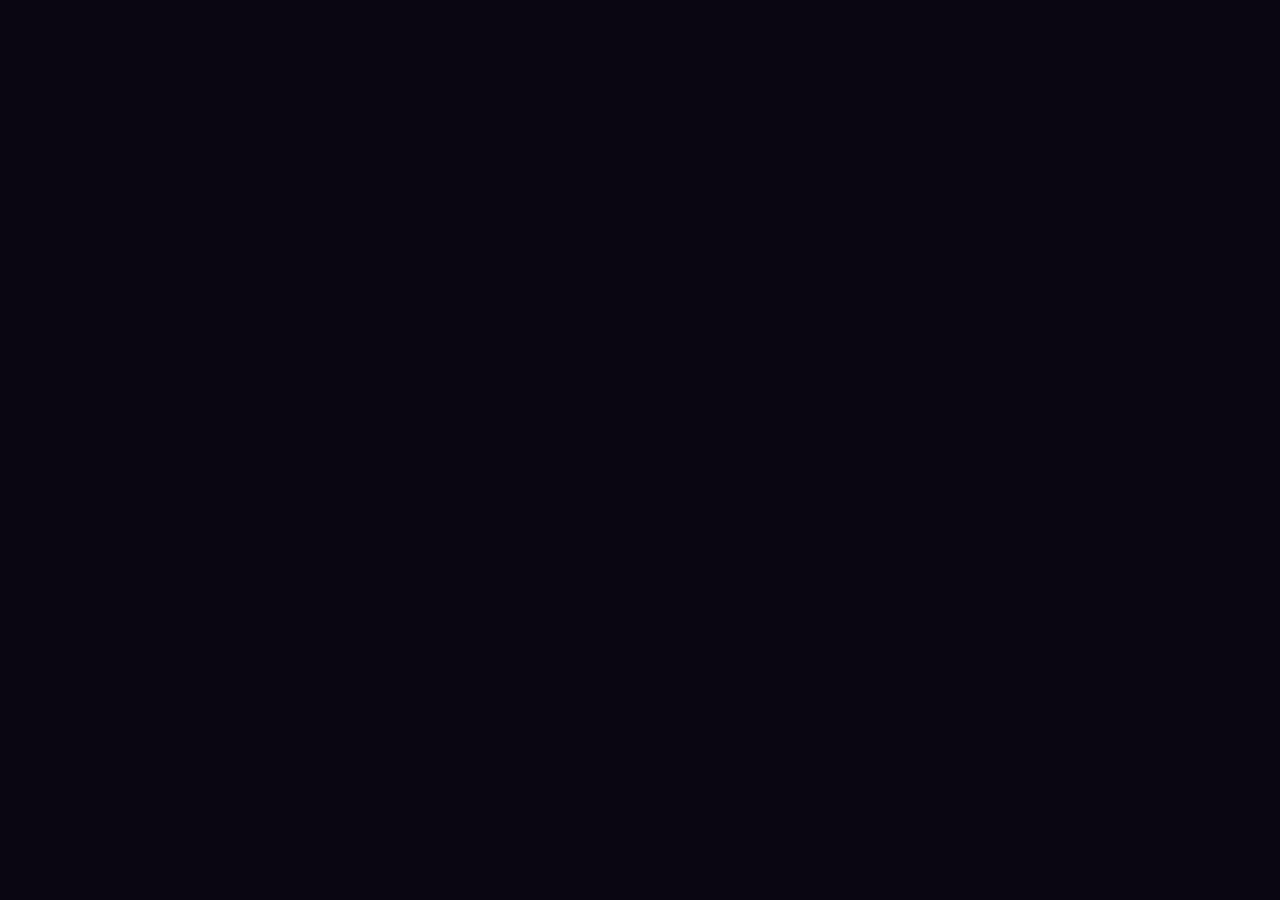
==== index.html @ d745a5d5 "card" ====
<!DOCTYPE html>
<html lang="pt-BR">
<head>
  <meta charset="UTF-8" />
  <meta name="viewport" content="width=device-width, initial-scale=1.0, maximum-scale=1.0, user-scalable=no" />
  <title>Class Scripts</title>
  <meta name="description" content="Scripts e ferramentas para otimizar sua experiência na Sala do Futuro." />
  <meta name="theme-color" content="#050505" />
  <link rel="icon" type="image/svg+xml" href="data:image/svg+xml,%3Csvg viewBox='0 0 48 48' fill='none' xmlns='http://www.w3.org/2000/svg'%3E%3Cpath d='M14 16L10 20L14 24' stroke='white' stroke-width='2.5' stroke-linecap='round' stroke-linejoin='round'/%3E%3Cpath d='M34 32L38 28L34 24' stroke='white' stroke-width='2.5' stroke-linecap='round' stroke-linejoin='round'/%3E%3Cpath d='M28 14L20 34' stroke='white' stroke-width='2.5' stroke-linecap='round'/%3E%3C/svg%3E" />
  <link rel="preconnect" href="https://fonts.googleapis.com" />
  <link href="https://fonts.googleapis.com/css2?family=Space+Mono:wght@400;700&family=Syne:wght@400;600;700;800&family=Inter:wght@300;400;500;600&display=swap" rel="stylesheet" />
  <link rel="stylesheet" href="https://cdnjs.cloudflare.com/ajax/libs/font-awesome/6.5.0/css/all.min.css" />
  <link rel="stylesheet" href="style.css" />
</head>
<body>
  <div id="halloween-deco"></div>

  <div id="maintenance-screen" class="hidden">
    <div class="maintenance-inner">
      <div class="maintenance-icon"><i class="fas fa-wrench"></i></div>
      <h1>Em Manutenção</h1>
      <p id="maintenance-msg">O site está passando por manutenção. Voltamos em breve!</p>
      <div class="maintenance-dots"><span></span><span></span><span></span></div>
    </div>
  </div>

  <div id="app" class="hidden">

    <div id="preloader">
      <svg width="64" height="64" viewBox="0 0 48 48" fill="none">
        <path d="M14 16L10 20L14 24" stroke="white" stroke-width="2.5" stroke-linecap="round" stroke-linejoin="round"/>
        <path d="M34 32L38 28L34 24" stroke="white" stroke-width="2.5" stroke-linecap="round" stroke-linejoin="round"/>
        <path d="M28 14L20 34" stroke="white" stroke-width="2.5" stroke-linecap="round"/>
      </svg>
      <div class="preloader-bar"><span></span></div>
    </div>

    <div id="toast-container"></div>

    <div id="alert-banner" class="hidden">
      <div class="alert-content">
        <i class="fas fa-bell"></i>
        <span id="alert-text"></span>
        <button id="alert-close"><i class="fas fa-times"></i></button>
      </div>
    </div>

    <header id="header">
      <div class="container nav-container">
        <a href="#" class="logo">
          <svg width="28" height="28" viewBox="0 0 48 48" fill="none">
            <path d="M14 16L10 20L14 24" stroke="white" stroke-width="2.5" stroke-linecap="round" stroke-linejoin="round"/>
            <path d="M34 32L38 28L34 24" stroke="white" stroke-width="2.5" stroke-linecap="round" stroke-linejoin="round"/>
            <path d="M28 14L20 34" stroke="white" stroke-width="2.5" stroke-linecap="round"/>
          </svg>
          <span>Class<em>Scripts</em></span>
        </a>
        <nav class="nav-links">
          <a href="#scripts">Scripts</a>
          <a href="#equipes">Equipes</a>
          <a href="gabaritos/gabaritos.html">Gabaritos</a>
          <a href="#sobre">Sobre</a>
        </nav>
        <button class="hamburger" id="hamburger" aria-label="Menu">
          <span></span><span></span><span></span>
        </button>
      </div>
      <div class="mobile-nav" id="mobile-nav">
        <a href="#scripts" class="mobile-link">Scripts</a>
        <a href="#equipes" class="mobile-link">Equipes</a>
        <a href="gabaritos/gabaritos.html" class="mobile-link">Gabaritos</a>
        <a href="#sobre" class="mobile-link">Sobre mim</a>
      </div>
    </header>

    <main>
      <section class="hero" id="hero">
        <div class="hero-bg">
          <div class="grid-overlay"></div>
          <div class="glow glow-1"></div>
          <div class="glow glow-2"></div>
        </div>
        <div class="container hero-content">
          <div class="hero-badge reveal">
            <span class="badge-dot"></span>
            <span>Ferramentas Educacionais</span>
          </div>
          <h1 class="hero-title reveal">
            <span id="typed-text"></span><span class="cursor">|</span>
          </h1>
          <p class="hero-subtitle reveal">Otimize sua experiência na <strong>Sala do Futuro</strong> com scripts poderosos e gratuitos.</p>

          <div class="countdown-wrapper reveal">
            <p class="countdown-label">Fim das aulas em 2026</p>
            <div class="countdown-grid">
              <div class="cd-item"><span id="cd-days">00</span><label>dias</label></div>
              <div class="cd-sep">:</div>
              <div class="cd-item"><span id="cd-hours">00</span><label>horas</label></div>
              <div class="cd-sep">:</div>
              <div class="cd-item"><span id="cd-minutes">00</span><label>min</label></div>
              <div class="cd-sep">:</div>
              <div class="cd-item"><span id="cd-seconds">00</span><label>seg</label></div>
            </div>
          </div>

          <div class="hero-cta reveal">
            <a href="#scripts" class="btn-primary"><i class="fas fa-code"></i> Ver Scripts</a>
          </div>
        </div>
        <div class="scroll-indicator"><span></span></div>
      </section>

      <section id="avisos" class="section-announcements">
        <div class="container">
          <div class="section-header reveal">
            <span class="section-tag">Mural</span>
            <h2 class="section-title">Avisos</h2>
          </div>
          <div id="avisos-grid" class="avisos-grid"></div>
        </div>
      </section>

      <section id="scripts" class="section-scripts">
        <div class="container">
          <div class="section-header reveal">
            <span class="section-tag">Ferramentas</span>
            <h2 class="section-title">Scripts Disponíveis</h2>
          </div>
          <div id="scripts-grid" class="scripts-grid"></div>
        </div>
      </section>

      
      <section id="equipes" class="section-teams">
        <div class="container">
          <div class="section-header reveal">
            <span class="section-tag">Time</span>
            <h2 class="section-title">Equipes & Servidores</h2>
            <p class="section-subtitle reveal">Por trás de cada automação, tem uma equipe</p>
          </div>

          
          <div class="teams-tabs-wrapper reveal">
            <div id="teams-tabs" class="teams-tabs"></div>
          </div>

          
          <div id="teams-panel" class="teams-panel-container"></div>
        </div>
      </section>
    </main>



    <section id="sobre" class="section-sobre">
      <div class="container">
        <div class="section-header reveal">
          <span class="section-tag">Desenvolvedor</span>
          <h2 class="section-title">Sobre mim</h2>
        </div>
        <div class="sobre-card reveal">
          <div class="sobre-avatar-col">
            <div class="sobre-avatar-wrap">
              <img src="eu.png" alt="eri10pc" class="sobre-avatar" />
              <div class="sobre-avatar-ring"></div>
            </div>
            <p class="sobre-handle">@eri10pc</p>
            <div id="discord-status" class="discord-status-badge">
              <span class="discord-status-dot" id="ds-dot"></span>
              <span id="ds-text">carregando...</span>
            </div>
            <div id="discord-activity" class="discord-activity hidden"></div>
            <div class="sobre-social-links">
              <a href="https://discordapp.com/users/730899087825829888" target="_blank" class="sobre-social discord">
                <i class="fab fa-discord"></i>
              </a>
              <a href="https://www.instagram.com/eri10pc/" target="_blank" class="sobre-social instagram">
                <i class="fab fa-instagram"></i>
              </a>
            </div>
          </div>
          <div class="sobre-content">
            <div class="sobre-badges">
              <span class="sobre-badge"><i class="fas fa-code"></i> Programador</span>
              <span class="sobre-badge"><i class="fas fa-calendar"></i> 3 anos de exp.</span>
              <span class="sobre-badge"><i class="fas fa-user"></i> 16 anos</span>
            </div>
            <p class="sobre-bio">
              Sou programador há <strong>3 anos</strong>, com <strong>16 anos</strong>, focado em desenvolver soluções eficientes através da tecnologia. Tenho interesse especial em <strong>automação de tarefas</strong> e <strong>produtividade</strong>, buscando sempre criar sistemas que otimizem processos e facilitem o dia a dia. Com ajuda do meu braço direito <a href="https://claude.ai" target="_blank" class="sobre-link">Claude.ai</a>. Admiro muito os desenvolvedores que criam scripts para <strong>facilitar a vida dos estudantes</strong> — acredito que tecnologia bem aplicada pode transformar a experiência de quem está aprendendo.
            </p>
            <blockquote class="sobre-quote">
              <i class="fas fa-quote-left sobre-quote-icon"></i>
              <p>"Cada tarefa que você automatiza é tempo que você recupera para investir em algo maior."</p>
              <cite>— eri10pc</cite>
            </blockquote>
            <div class="sobre-stats">
              <div class="sobre-stat">
                <span class="sobre-stat-num">3+</span>
                <span class="sobre-stat-label">anos codando</span>
              </div>
              <div class="sobre-stat">
                <span class="sobre-stat-num">16</span>
                <span class="sobre-stat-label">anos de idade</span>
              </div>
              <div class="sobre-stat">
                <span class="sobre-stat-num">∞</span>
                <span class="sobre-stat-label">café consumido</span>
              </div>
            </div>
          </div>
        </div>
      </div>
    </section>

    <footer>
      <div class="container footer-inner">
        <div class="footer-logo">
          <svg width="20" height="20" viewBox="0 0 48 48" fill="none">
            <path d="M14 16L10 20L14 24" stroke="white" stroke-width="2.5" stroke-linecap="round" stroke-linejoin="round"/>
            <path d="M34 32L38 28L34 24" stroke="white" stroke-width="2.5" stroke-linecap="round" stroke-linejoin="round"/>
            <path d="M28 14L20 34" stroke="white" stroke-width="2.5" stroke-linecap="round"/>
          </svg>
          <span>ClassScripts</span>
        </div>
        <p class="footer-copy">Feito com <i class="fas fa-heart" style="color:#f9e800"></i> por <strong>eri10pc</strong></p>
        <div class="footer-socials">
          <a href="https://discordapp.com/users/730899087825829888" target="_blank" class="footer-social-btn discord">
            <i class="fab fa-discord"></i> Discord
          </a>
          <a href="https://www.instagram.com/eri10pc/" target="_blank" class="footer-social-btn instagram">
            <i class="fab fa-instagram"></i> Instagram
          </a>
        </div>
        <p class="footer-sub">© 2024 ClassScripts. Todos os direitos reservados.</p>
      </div>
    </footer>

  </div>

  <div id="modal-backdrop" class="hidden">
    <div class="modal-box" id="modal-box">
      <button class="modal-close" id="modal-close"><i class="fas fa-times"></i></button>
      <div id="modal-content"></div>
    </div>
  </div>

  <script src="https://www.gstatic.com/firebasejs/9.22.1/firebase-app-compat.js"></script>
  <script src="https://www.gstatic.com/firebasejs/9.22.1/firebase-database-compat.js"></script>
  <script src="app.js"></script>
</body>
</html>
---- style.css ----
:root {
  --bg: #0a0612; --bg-2: #0e0a1a; --surface: #110d1f; --surface-2: #1a1430; --surface-3: #221b3a;
  --border: rgba(180,130,255,0.1); --border-hover: rgba(180,130,255,0.22);
  --text: #f0eaff; --text-muted: #6b5e8a; --text-sub: #9d88c0;
  --accent: #b87fff; --accent-dim: rgba(184,127,255,0.1); --accent-glow: rgba(184,127,255,0.28);
  --discord: #5865f2; --discord-dim: rgba(88,101,242,0.12);
  --red: #ef4444; --amber: #f59e0b; --green: #10b981;
  --radius: 16px; --radius-sm: 10px; --radius-full: 999px;
  --font-display: 'Syne', sans-serif; --font-mono: 'Space Mono', monospace; --font-body: 'Inter', sans-serif;
  --transition: 0.25s cubic-bezier(0.4,0,0.2,1);
  --glow1-color: rgba(130,60,200,0.12); --glow2-color: rgba(88,101,242,0.1); --grid-color: rgba(180,130,255,0.04);
}
body.halloween {
  --bg: #060208; --bg-2: #0a0310; --surface: #0f0512; --surface-2: #180a1e; --surface-3: #221030;
  --border: rgba(255,100,0,0.13); --border-hover: rgba(255,140,0,0.32);
  --text: #ffe8c8; --text-muted: #7a4510; --text-sub: #cc7020;
  --accent: #ff6a00; --accent-dim: rgba(255,106,0,0.1); --accent-glow: rgba(255,106,0,0.35);
  --glow1-color: rgba(220,60,0,0.18); --glow2-color: rgba(130,0,220,0.14); --grid-color: rgba(255,80,0,0.035);
}
body.halloween::-webkit-scrollbar-thumb { background: #3a1200; }
body.halloween #header { background: rgba(6,2,8,0.92); border-bottom-color: rgba(255,100,0,0.15); }
body.halloween .nav-links a:hover { background: rgba(255,100,0,0.08); }
body.halloween .nav-discord { color: #ff6a00 !important; background: rgba(255,106,0,0.1) !important; border-color: rgba(255,106,0,0.22) !important; }
body.halloween .logo em { color: #ff6a00; }
body.halloween .badge-dot { background: #ff6a00; box-shadow: 0 0 8px #ff6a00; }
body.halloween .cursor { color: #ff6a00; text-shadow: 0 0 12px rgba(255,106,0,0.8); }
body.halloween .hero-badge { border-color: rgba(255,100,0,0.2); background: rgba(15,5,18,0.9); }
body.halloween .section-tag { color: #ff6a00; }
body.halloween .hero-title { text-shadow: 0 0 60px rgba(255,80,0,0.25), 0 0 120px rgba(180,0,255,0.1); }
body.halloween .btn-primary { background: linear-gradient(135deg, #ff6a00, #ee0979); color: #fff; box-shadow: 0 4px 20px rgba(255,106,0,0.3); }
body.halloween .btn-primary:hover { box-shadow: 0 8px 32px rgba(255,106,0,0.55); filter: brightness(1.1); }
body.halloween .btn-ghost { border-color: rgba(255,100,0,0.2); }
body.halloween .btn-ghost:hover { border-color: rgba(255,100,0,0.4); background: rgba(255,100,0,0.06); }
body.halloween .cd-item { background: rgba(15,5,18,0.9); border-color: rgba(255,100,0,0.18); }
body.halloween .cd-item span { color: #ff9040; text-shadow: 0 0 16px rgba(255,100,0,0.4); }
body.halloween .cd-sep { color: #7a3010; }
body.halloween .script-card { background: rgba(15,5,18,0.85); border-color: rgba(255,100,0,0.12); }
body.halloween .script-card:hover { border-color: rgba(255,120,0,0.3); }
body.halloween .script-title { color: #ffe8c8; }
body.halloween .status-badge.ativo { color: #ff9040; border-color: rgba(255,144,64,0.3); background: rgba(255,100,0,0.1); }
body.halloween .status-badge.ativo .dot { background: #ff9040; box-shadow: 0 0 6px #ff6a00; }
body.halloween .script-btn.active { color: #ff6a00; border-color: rgba(255,106,0,0.25); background: rgba(255,106,0,0.08); }
body.halloween .script-btn.active:hover { background: linear-gradient(135deg,#ff6a00,#ee0979); color: #fff; border-color: transparent; box-shadow: 0 4px 20px rgba(255,106,0,0.4); }
body.halloween .aviso-card { background: rgba(15,5,18,0.85); border-color: rgba(255,100,0,0.12); }
body.halloween .aviso-card::before { background: linear-gradient(to bottom, #ff6a00, #9b00ff); }
body.halloween .aviso-author { color: #ff6a00; }
body.halloween .founder-card { background: rgba(15,5,18,0.85); border-color: rgba(255,100,0,0.12); }
body.halloween .founder-card:hover { border-color: rgba(255,120,0,0.28); box-shadow: 0 14px 36px rgba(255,60,0,0.12); }
body.halloween .founder-avatar { border-color: rgba(255,100,0,0.2); }
body.halloween footer { border-top-color: rgba(255,100,0,0.12); }
body.halloween .footer-sub { color: #2a0e00; }
body.halloween .modal-box { background: rgba(18,6,22,0.97); border-color: rgba(255,100,0,0.2); }

body.halloween .team-tab { border-color: rgba(255,100,0,0.15); }
body.halloween .team-tab:hover { border-color: rgba(255,100,0,0.3); background: rgba(255,100,0,0.06); }
body.halloween .team-tab.active { background: rgba(255,106,0,0.12); border-color: rgba(255,106,0,0.35); color: #ff9040; }
body.halloween .team-tab.active::after { background: #ff6a00; }
body.halloween .team-tab-count { background: rgba(255,100,0,0.12); color: #ff9040; }
body.halloween .team-tab.active .team-tab-count { background: rgba(255,106,0,0.2); color: #ff6a00; }
body.halloween .teams-tabs { border-color: rgba(255,100,0,0.12); }
body.halloween .section-subtitle { color: #7a4510; }
body.halloween .sobre-card { background: rgba(15,5,18,0.85); }
body.halloween .sobre-avatar-ring { background: linear-gradient(var(--bg), var(--bg)) padding-box, linear-gradient(135deg, #ff6a00, #9b00ff, #ff6a00) border-box; }
body.halloween .sobre-badge i { color: #ff6a00; }
body.halloween .sobre-quote { border-left-color: #ff6a00; }
body.halloween .sobre-quote p { background: linear-gradient(135deg, var(--text), #ff6a00); -webkit-background-clip: text; background-clip: text; }
body.halloween .sobre-stat-num { color: #ff6a00; }
body.halloween .footer-social-btn.discord { color: #ff6a00; background: rgba(255,106,0,0.08); border-color: rgba(255,106,0,0.2); }
body.halloween .footer-social-btn.discord:hover { background: rgba(255,106,0,0.16); border-color: rgba(255,106,0,0.4); }
body.halloween .script-card:hover, body.halloween .aviso-card:hover, body.halloween .founder-card:hover {
  box-shadow: 0 14px 40px rgba(255,60,0,0.12), 0 0 0 1px rgba(255,100,0,0.14), inset 0 1px 0 rgba(255,140,0,0.05);
}
body.halloween .script-card::before, body.halloween .founder-card::before { background: radial-gradient(220px circle at var(--mouse-x) var(--mouse-y), rgba(255,106,0,0.12), transparent 70%); }
body.halloween .aviso-card::after { background: radial-gradient(220px circle at var(--mouse-x) var(--mouse-y), rgba(255,80,0,0.1), transparent 70%); }

#halloween-deco { display: none; position: fixed; inset: 0; pointer-events: none; z-index: 0; overflow: hidden; }
body.halloween #halloween-deco { display: block; }
body.halloween #header::after {
  content: ''; position: absolute; bottom: -18px; left: 0; right: 0; height: 20px;
  background-image: radial-gradient(ellipse 6px 10px at 8% 0%, #8b0000 100%, transparent 100%),
    radial-gradient(ellipse 5px 14px at 18% 0%, #6b0000 100%, transparent 100%),
    radial-gradient(ellipse 7px 8px at 29% 0%, #7a0000 100%, transparent 100%),
    radial-gradient(ellipse 4px 16px at 41% 0%, #8b0000 100%, transparent 100%),
    radial-gradient(ellipse 6px 11px at 54% 0%, #6b0000 100%, transparent 100%),
    radial-gradient(ellipse 5px 9px at 67% 0%, #8b0000 100%, transparent 100%),
    radial-gradient(ellipse 7px 15px at 79% 0%, #7a0000 100%, transparent 100%),
    radial-gradient(ellipse 5px 12px at 91% 0%, #8b0000 100%, transparent 100%);
  animation: drip-sway 6s ease-in-out infinite alternate; pointer-events: none; z-index: 9999;
}
@keyframes drip-sway { 0% { transform: scaleY(1); } 50% { transform: scaleY(1.15); } 100% { transform: scaleY(0.95); } }
.hw-fog { position: fixed; bottom: 0; left: -100%; right: -100%; height: 220px; background: linear-gradient(to top, rgba(60,0,80,0.22) 0%, rgba(60,0,80,0.08) 60%, transparent 100%); filter: blur(30px); animation: fog-drift 18s ease-in-out infinite alternate; pointer-events: none; }
.hw-fog-2 { position: fixed; bottom: 0; left: -80%; right: -80%; height: 140px; background: linear-gradient(to top, rgba(120,40,0,0.18) 0%, rgba(80,20,0,0.06) 60%, transparent 100%); filter: blur(40px); animation: fog-drift-2 22s ease-in-out infinite alternate; pointer-events: none; }
@keyframes fog-drift { 0% { transform: translateX(-8%); } 100% { transform: translateX(8%); } }
@keyframes fog-drift-2 { 0% { transform: translateX(10%); } 100% { transform: translateX(-10%); } }
.hw-moon { position: fixed; top: 80px; right: 60px; width: 80px; height: 80px; border-radius: 50%; background: radial-gradient(circle at 38% 38%, #fffbe0, #f0c060 40%, #c07820 80%); box-shadow: 0 0 30px rgba(240,180,60,0.5), 0 0 80px rgba(240,160,40,0.25), 0 0 160px rgba(200,120,20,0.12); animation: moon-pulse 5s ease-in-out infinite alternate; pointer-events: none; }
.hw-moon::before { content: ''; position: absolute; inset: 0; border-radius: 50%; background: radial-gradient(circle 10px at 30% 35%, rgba(0,0,0,0.25), transparent), radial-gradient(circle 6px at 60% 25%, rgba(0,0,0,0.18), transparent), radial-gradient(circle 8px at 55% 60%, rgba(0,0,0,0.2), transparent); }
@keyframes moon-pulse { 0% { box-shadow: 0 0 30px rgba(240,180,60,0.5), 0 0 80px rgba(240,160,40,0.25), 0 0 160px rgba(200,120,20,0.12); } 100% { box-shadow: 0 0 40px rgba(240,180,60,0.7), 0 0 100px rgba(240,160,40,0.35), 0 0 200px rgba(200,120,20,0.18); } }
.hw-bat { position: absolute; pointer-events: none; animation: hw-bat-fly linear infinite; filter: drop-shadow(0 0 4px rgba(150,0,255,0.3)); }
@keyframes hw-bat-fly { 0% { transform: translateX(-80px) translateY(0px) scaleX(1); opacity: 0; } 5% { opacity: 1; } 30% { transform: translateX(28vw) translateY(-35px) scaleX(-1); } 55% { transform: translateX(55vw) translateY(12px) scaleX(1); } 80% { transform: translateX(82vw) translateY(-22px) scaleX(-1); } 95% { opacity: 1; } 100% { transform: translateX(110vw) translateY(5px) scaleX(1); opacity: 0; } }
.hw-pumpkin { position: fixed; bottom: 0; font-size: 2.5rem; animation: pumpkin-glow 3s ease-in-out infinite alternate; filter: drop-shadow(0 0 12px rgba(255,100,0,0.6)); pointer-events: none; }
@keyframes pumpkin-glow { 0% { filter: drop-shadow(0 0 8px rgba(255,100,0,0.5)); transform: scale(1); } 100% { filter: drop-shadow(0 0 20px rgba(255,140,0,0.9)); transform: scale(1.06); } }
.hw-lightning { position: fixed; inset: 0; background: rgba(255,220,180,0.03); pointer-events: none; }
.hw-lightning.flash { animation: lightning-flash 0.15s ease-out forwards; }
@keyframes lightning-flash { 0% { background: rgba(255,220,180,0); } 20% { background: rgba(255,220,180,0.12); } 40% { background: rgba(255,220,180,0.04); } 60% { background: rgba(255,220,180,0.09); } 100% { background: rgba(255,220,180,0); } }
.hw-web { position: fixed; pointer-events: none; opacity: 0.18; z-index: 1; }
.hw-web-tl { top: 60px; left: 0; width: 140px; height: 140px; }
.hw-web-tr { top: 60px; right: 0; width: 140px; height: 140px; transform: scaleX(-1); }
.hw-spark { position: fixed; width: 3px; height: 3px; border-radius: 50%; background: #ff6a00; pointer-events: none; animation: spark-float linear infinite; opacity: 0; }
@keyframes spark-float { 0% { transform: translateY(0) translateX(0) scale(0); opacity: 0; } 10% { opacity: 0.8; } 50% { transform: translateY(-60px) translateX(var(--spark-x, 10px)) scale(1); opacity: 0.6; } 100% { transform: translateY(-120px) translateX(var(--spark-x2, -10px)) scale(0); opacity: 0; } }
.hw-eye { position: fixed; pointer-events: none; animation: eye-float ease-in-out infinite alternate; }
.hw-eye::before, .hw-eye::after { content: '👁'; font-size: 14px; opacity: 0.25; filter: hue-rotate(180deg) brightness(1.5); }
.hw-eye::after { margin-left: 14px; }
@keyframes eye-float { 0% { transform: translateY(0); opacity: 0.15; } 100% { transform: translateY(-8px); opacity: 0.28; } }
body.halloween::-webkit-scrollbar-thumb { background: linear-gradient(to bottom, #4a1800, #8b2200); }
body.halloween::-webkit-scrollbar-track { background: #060208; }

*, *::before, *::after { box-sizing: border-box; margin: 0; padding: 0; }
html { scroll-behavior: smooth; font-size: 16px; }
body { font-family: var(--font-body); background: var(--bg); color: var(--text); overflow-x: hidden; line-height: 1.6; -webkit-font-smoothing: antialiased; transition: background 0.5s ease, color 0.5s ease; }
body::-webkit-scrollbar { width: 4px; }
body::-webkit-scrollbar-track { background: var(--bg); }
body::-webkit-scrollbar-thumb { background: #2a1a44; border-radius: 4px; }
.container { max-width: 1100px; margin: 0 auto; padding: 0 20px; }
.hidden { display: none !important; }

#maintenance-screen { position: fixed; inset: 0; background: var(--bg); display: flex; align-items: center; justify-content: center; z-index: 9999; padding: 20px; }
#maintenance-screen.hidden { display: none !important; }
.maintenance-inner { text-align: center; padding: 20px; width: 100%; max-width: 340px; }
.maintenance-icon { width: 70px; height: 70px; background: var(--surface-2); border: 1px solid var(--border); border-radius: 50%; display: flex; align-items: center; justify-content: center; margin: 0 auto 20px; font-size: 24px; color: var(--amber); animation: spin-slow 4s linear infinite; }
@keyframes spin-slow { to { transform: rotate(360deg); } }
.maintenance-inner h1 { font-family: var(--font-display); font-size: clamp(1.8rem, 8vw, 2.5rem); font-weight: 800; margin-bottom: 10px; word-break: break-word; }
.maintenance-inner p { color: var(--text-muted); font-size: 0.9rem; max-width: 320px; margin: 0 auto 26px; line-height: 1.6; }
.maintenance-dots { display: flex; gap: 8px; justify-content: center; }
.maintenance-dots span { width: 8px; height: 8px; background: var(--accent); border-radius: 50%; animation: bounce-dot 1.4s ease-in-out infinite; }
.maintenance-dots span:nth-child(2) { animation-delay: 0.2s; }
.maintenance-dots span:nth-child(3) { animation-delay: 0.4s; }
@keyframes bounce-dot { 0%,80%,100% { transform: translateY(0); opacity: 0.4; } 40% { transform: translateY(-8px); opacity: 1; } }

#preloader { position: fixed; inset: 0; background: var(--bg); display: flex; flex-direction: column; align-items: center; justify-content: center; gap: 24px; z-index: 9000; transition: opacity 0.5s, visibility 0.5s; }
#preloader.done { opacity: 0; visibility: hidden; pointer-events: none; }
#preloader svg { animation: pulse-logo 2s ease-in-out infinite; }
@keyframes pulse-logo { 0%,100% { opacity: 0.5; transform: scale(1); } 50% { opacity: 1; transform: scale(1.05); } }
.preloader-bar { width: 140px; height: 2px; background: var(--surface-2); border-radius: 2px; overflow: hidden; }
.preloader-bar span { display: block; height: 100%; width: 0; background: linear-gradient(90deg, var(--accent), var(--discord)); animation: load-bar 1.8s ease forwards; }
@keyframes load-bar { to { width: 100%; } }

#toast-container { position: fixed; bottom: 18px; right: 14px; z-index: 8000; display: flex; flex-direction: column; gap: 8px; max-width: calc(100vw - 28px); }
.toast { background: var(--surface-2); border: 1px solid var(--border); border-radius: var(--radius-sm); padding: 11px 14px; font-size: 13px; color: var(--text); width: 100%; max-width: 290px; box-shadow: 0 8px 32px rgba(0,0,0,0.5); animation: toast-in 0.3s ease; display: flex; align-items: center; gap: 10px; }
.toast.success { border-color: rgba(16,185,129,0.3); }
.toast.error { border-color: rgba(239,68,68,0.3); }
@keyframes toast-in { from { opacity: 0; transform: translateX(12px); } to { opacity: 1; transform: none; } }

#alert-banner { position: fixed; top: 60px; left: 0; right: 0; z-index: 7000; padding: 0 12px; pointer-events: none; }
#alert-banner:not(.hidden) { pointer-events: all; }
.alert-content { max-width: 660px; margin: 0 auto; background: linear-gradient(135deg,rgba(88,101,242,0.18),rgba(184,127,255,0.1)); border: 1px solid rgba(88,101,242,0.35); border-radius: var(--radius); padding: 11px 14px; display: flex; align-items: center; gap: 10px; animation: slide-down 0.4s ease; box-shadow: 0 8px 32px rgba(0,0,0,0.4); }
@keyframes slide-down { from { opacity: 0; transform: translateY(-14px); } to { opacity: 1; transform: none; } }
.alert-content i { color: var(--discord); font-size: 15px; flex-shrink: 0; }
.alert-content span { flex: 1; font-size: 13px; font-weight: 500; line-height: 1.4; }
#alert-close { background: none; border: none; color: var(--text-muted); cursor: pointer; font-size: 13px; padding: 4px; transition: color var(--transition); flex-shrink: 0; }
#alert-close:hover { color: var(--text); }

#header { position: fixed; top: 0; left: 0; right: 0; z-index: 6000; background: rgba(10,6,18,0.88); backdrop-filter: blur(20px); border-bottom: 1px solid var(--border); transition: background var(--transition); }
.nav-container { display: flex; align-items: center; justify-content: space-between; height: 60px; }
.logo { display: flex; align-items: center; gap: 8px; text-decoration: none; font-family: var(--font-display); font-weight: 700; font-size: 1.02rem; color: var(--text); letter-spacing: -0.01em; flex-shrink: 0; }
.logo em { color: var(--accent); font-style: normal; }
.nav-links { display: flex; align-items: center; gap: 2px; }
.nav-links a { text-decoration: none; color: var(--text-muted); font-size: 13px; font-weight: 500; padding: 7px 12px; border-radius: var(--radius-full); transition: all var(--transition); white-space: nowrap; }
.nav-links a:hover { color: var(--text); background: var(--surface-2); }
.nav-discord { background: var(--discord-dim) !important; color: var(--discord) !important; border: 1px solid rgba(88,101,242,0.22) !important; }
.nav-discord:hover { background: rgba(88,101,242,0.2) !important; border-color: rgba(88,101,242,0.45) !important; }
.hamburger { display: none; flex-direction: column; gap: 5px; background: none; border: none; cursor: pointer; padding: 8px; }
.hamburger span { display: block; width: 22px; height: 2px; background: var(--text); border-radius: 2px; transition: all var(--transition); }
.hamburger.open span:nth-child(1) { transform: translateY(7px) rotate(45deg); }
.hamburger.open span:nth-child(2) { opacity: 0; }
.hamburger.open span:nth-child(3) { transform: translateY(-7px) rotate(-45deg); }
.mobile-nav { display: none; flex-direction: column; padding: 8px 0; border-top: 1px solid var(--border); }
.mobile-nav.open { display: flex; }
.mobile-link { text-decoration: none; color: var(--text-muted); font-size: 15px; padding: 13px 20px; transition: color var(--transition), background var(--transition); }
.mobile-link:hover { color: var(--text); background: var(--surface-2); }

.hero { min-height: 100svh; min-height: 100vh; display: flex; align-items: center; position: relative; overflow: hidden; padding-top: 60px; }
.hero-bg { position: absolute; inset: 0; pointer-events: none; }
.grid-overlay { position: absolute; inset: 0; background-image: linear-gradient(var(--grid-color) 1px, transparent 1px), linear-gradient(90deg, var(--grid-color) 1px, transparent 1px); background-size: 60px 60px; }
.glow { position: absolute; border-radius: 50%; filter: blur(90px); pointer-events: none; }
.glow-1 { width: 500px; height: 500px; background: radial-gradient(circle, var(--glow1-color) 0%, transparent 70%); top: -100px; left: -80px; animation: drift1 8s ease-in-out infinite alternate; }
.glow-2 { width: 440px; height: 440px; background: radial-gradient(circle, var(--glow2-color) 0%, transparent 70%); bottom: -80px; right: -80px; animation: drift2 10s ease-in-out infinite alternate; }
@keyframes drift1 { from { transform: translate(0,0); } to { transform: translate(50px,40px); } }
@keyframes drift2 { from { transform: translate(0,0); } to { transform: translate(-50px,-40px); } }
.hero-content { position: relative; z-index: 1; text-align: center; padding: 60px 16px 80px; width: 100%; }
.hero-badge { display: inline-flex; align-items: center; gap: 8px; background: var(--surface-2); border: 1px solid var(--border); border-radius: var(--radius-full); padding: 5px 14px; font-size: 10px; font-weight: 600; color: var(--text-sub); text-transform: uppercase; letter-spacing: 0.1em; margin-bottom: 18px; }
.badge-dot { width: 6px; height: 6px; background: var(--accent); border-radius: 50%; animation: pulse-dot 2s ease-in-out infinite; }
@keyframes pulse-dot { 0%,100% { box-shadow: 0 0 0 0 var(--accent-glow); } 50% { box-shadow: 0 0 0 5px transparent; } }
.hero-title { font-family: var(--font-display); font-size: clamp(2rem, 5.5vw, 4.2rem); font-weight: 800; line-height: 1.1; letter-spacing: -0.03em; color: var(--text); margin-bottom: 14px; min-height: 1.2em; }
.cursor { display: inline-block; color: var(--accent); animation: blink 0.8s steps(1) infinite; font-weight: 300; }
@keyframes blink { 50% { opacity: 0; } }
.hero-subtitle { font-size: 0.97rem; color: var(--text-muted); max-width: 420px; margin: 0 auto 34px; line-height: 1.7; }
.hero-subtitle strong { color: var(--text-sub); font-weight: 500; }
.countdown-wrapper { margin: 0 auto 34px; max-width: 500px; padding: 0 8px; }
.countdown-label { font-size: 10px; font-weight: 600; text-transform: uppercase; letter-spacing: 0.12em; color: var(--text-muted); margin-bottom: 12px; font-family: var(--font-mono); }
.countdown-grid { display: flex; align-items: center; justify-content: center; gap: 6px; flex-wrap: nowrap; }
.cd-item { background: var(--surface-2); border: 1px solid var(--border); border-radius: var(--radius); padding: 13px 14px; min-width: 68px; text-align: center; transition: border-color var(--transition); }
.cd-item:hover { border-color: var(--border-hover); }
.cd-item span { display: block; font-family: var(--font-mono); font-size: 1.6rem; font-weight: 700; color: var(--text); line-height: 1; margin-bottom: 4px; }
.cd-item label { font-size: 9px; text-transform: uppercase; letter-spacing: 0.1em; color: var(--text-muted); }
.cd-sep { font-family: var(--font-mono); font-size: 1.2rem; color: var(--text-muted); margin-bottom: 12px; }
.hero-cta { display: flex; align-items: center; justify-content: center; gap: 10px; flex-wrap: wrap; }
.btn-primary { display: inline-flex; align-items: center; gap: 8px; background: var(--accent); color: var(--bg); font-weight: 700; font-size: 14px; padding: 12px 26px; border-radius: var(--radius-full); text-decoration: none; transition: all var(--transition); border: none; cursor: pointer; white-space: nowrap; }
.btn-primary:hover { transform: translateY(-2px); box-shadow: 0 8px 28px var(--accent-glow); filter: brightness(1.08); }
.btn-ghost { display: inline-flex; align-items: center; gap: 8px; background: transparent; color: var(--text-muted); font-weight: 600; font-size: 14px; padding: 12px 26px; border-radius: var(--radius-full); text-decoration: none; border: 1px solid var(--border); transition: all var(--transition); white-space: nowrap; }
.btn-ghost:hover { color: var(--text); border-color: var(--border-hover); background: var(--surface-2); transform: translateY(-2px); }
.scroll-indicator { position: absolute; bottom: 22px; left: 50%; transform: translateX(-50%); }
.scroll-indicator span { display: block; width: 1px; height: 46px; background: linear-gradient(to bottom, transparent, var(--text-muted)); margin: 0 auto; animation: scroll-line 2s ease-in-out infinite; }
@keyframes scroll-line { 0% { transform: scaleY(0); transform-origin: top; } 50% { transform: scaleY(1); transform-origin: top; } 51% { transform: scaleY(1); transform-origin: bottom; } 100% { transform: scaleY(0); transform-origin: bottom; } }

.section-header { text-align: center; margin-bottom: 38px; }
.section-tag { display: inline-block; font-family: var(--font-mono); font-size: 10px; font-weight: 700; text-transform: uppercase; letter-spacing: 0.15em; color: var(--accent); margin-bottom: 8px; }
.section-title { font-family: var(--font-display); font-size: clamp(1.6rem, 3.8vw, 2.5rem); font-weight: 800; letter-spacing: -0.02em; color: var(--text); }
.section-subtitle { font-size: 0.9rem; color: var(--text-muted); margin-top: 8px; }

.section-announcements { padding: 65px 0; }
.avisos-grid { display: grid; grid-template-columns: repeat(auto-fill, minmax(270px, 1fr)); gap: 14px; }
.aviso-card { background: var(--surface); border: 1px solid var(--border); border-radius: var(--radius); padding: 20px; transition: border-color var(--transition), transform var(--transition); position: relative; overflow: hidden; }
.aviso-card::before { content: ''; position: absolute; top: 0; left: 0; width: 3px; height: 100%; background: linear-gradient(to bottom, var(--discord), var(--accent)); }
.aviso-card:hover { border-color: var(--border-hover); transform: translateY(-3px); }
.aviso-meta { display: flex; align-items: center; justify-content: space-between; margin-bottom: 10px; gap: 8px; flex-wrap: wrap; }
.aviso-author { font-size: 11px; font-weight: 600; color: var(--accent); font-family: var(--font-mono); }
.aviso-date { font-size: 11px; color: var(--text-muted); }
.aviso-text { font-size: 13px; line-height: 1.7; color: var(--text-sub); }
.no-avisos { text-align: center; color: var(--text-muted); font-size: 14px; padding: 40px; grid-column: 1/-1; }

.section-scripts { padding: 65px 0; }
.scripts-grid { display: grid; grid-template-columns: repeat(auto-fill, minmax(265px, 1fr)); gap: 14px; }
.script-card { background: var(--surface); border: 1px solid var(--border); border-radius: var(--radius); padding: 20px; display: flex; flex-direction: column; transition: all var(--transition); position: relative; overflow: hidden; }
.script-card::after { content: ''; position: absolute; inset: 0; background: radial-gradient(circle at 0% 0%, rgba(184,127,255,0.04), transparent 60%); pointer-events: none; }
.script-card:hover { border-color: var(--border-hover); transform: translateY(-4px); box-shadow: 0 14px 40px rgba(0,0,0,0.35); }
.script-header { display: flex; align-items: flex-start; justify-content: space-between; margin-bottom: 8px; gap: 10px; }
.script-title { font-family: var(--font-display); font-size: 0.98rem; font-weight: 700; color: var(--text); flex: 1; line-height: 1.3; }
.status-badge { display: inline-flex; align-items: center; gap: 5px; font-size: 9px; font-weight: 700; text-transform: uppercase; letter-spacing: 0.08em; padding: 3px 8px; border-radius: var(--radius-full); flex-shrink: 0; font-family: var(--font-mono); }
.status-badge .dot { width: 5px; height: 5px; border-radius: 50%; }
.status-badge.ativo { background: rgba(16,185,129,0.1); color: #34d399; border: 1px solid rgba(52,211,153,0.25); }
.status-badge.ativo .dot { background: #34d399; animation: pulse-status 2s ease-in-out infinite; }
@keyframes pulse-status { 0%,100% { box-shadow: 0 0 0 0 rgba(52,211,153,0.4); } 50% { box-shadow: 0 0 0 4px rgba(52,211,153,0); } }
.status-badge.offline { background: rgba(239,68,68,0.1); color: #f87171; border: 1px solid rgba(248,113,113,0.25); }
.status-badge.offline .dot { background: #f87171; }
.status-badge.manutencao { background: rgba(245,158,11,0.1); color: #fbbf24; border: 1px solid rgba(251,191,36,0.25); }
.status-badge.manutencao .dot { background: #fbbf24; animation: blink-amber 1.2s step-start infinite; }
@keyframes blink-amber { 50% { opacity: 0.2; } }
.script-desc { font-size: 13px; color: var(--text-muted); line-height: 1.6; flex: 1; margin-bottom: 16px; }
.script-btn { display: inline-flex; align-items: center; justify-content: center; gap: 7px; width: 100%; padding: 10px 16px; border-radius: var(--radius-sm); font-size: 13px; font-weight: 600; text-decoration: none; cursor: pointer; border: none; transition: all var(--transition); font-family: var(--font-body); }
.script-btn.active { background: var(--accent-dim); color: var(--accent); border: 1px solid rgba(184,127,255,0.2); }
.script-btn.active:hover { background: var(--accent); color: var(--bg); box-shadow: 0 4px 20px var(--accent-glow); }
.script-btn.disabled { background: rgba(239,68,68,0.06); color: rgba(248,113,113,0.5); border: 1px solid rgba(248,113,113,0.15); cursor: not-allowed; }
.script-btn.maintenance { background: rgba(245,158,11,0.06); color: rgba(251,191,36,0.5); border: 1px solid rgba(251,191,36,0.15); cursor: not-allowed; }

.section-teams { padding: 65px 0 85px; }
.teams-tabs-wrapper { position: relative; margin-bottom: 28px; }
.teams-tabs-wrapper::after { content: ''; position: absolute; right: 0; top: 0; bottom: 0; width: 40px; background: linear-gradient(to right, transparent, var(--bg)); pointer-events: none; }
.teams-tabs { display: flex; gap: 8px; overflow-x: auto; scrollbar-width: none; border-bottom: 1px solid var(--border); }
.teams-tabs::-webkit-scrollbar { display: none; }
.team-tab { display: inline-flex; align-items: center; gap: 8px; padding: 10px 20px; border-radius: var(--radius-full) var(--radius-full) 0 0; border: 1px solid transparent; border-bottom: none; background: none; color: var(--text-muted); font-size: 13px; font-weight: 600; font-family: var(--font-body); cursor: pointer; white-space: nowrap; transition: all var(--transition); position: relative; flex-shrink: 0; margin-bottom: -1px; }
.team-tab:hover { color: var(--text); background: var(--surface-2); border-color: var(--border); }
.team-tab.active { color: var(--accent); background: var(--surface); border-color: var(--border); border-bottom-color: var(--surface); }
.team-tab.active::after { content: ''; position: absolute; bottom: -1px; left: 20px; right: 20px; height: 2px; background: var(--accent); border-radius: 2px 2px 0 0; }
.team-tab-icon { font-size: 15px; line-height: 1; }
.team-tab-count { display: inline-flex; align-items: center; justify-content: center; background: var(--surface-2); color: var(--text-muted); font-size: 10px; font-weight: 700; font-family: var(--font-mono); min-width: 20px; height: 20px; padding: 0 6px; border-radius: var(--radius-full); transition: all var(--transition); }
.team-tab.active .team-tab-count { background: var(--accent-dim); color: var(--accent); }
.teams-panel-container { min-height: 200px; }
.team-panel { display: none; animation: team-panel-in 0.3s ease; }
.team-panel.active { display: block; }
@keyframes team-panel-in { from { opacity: 0; transform: translateY(10px); } to { opacity: 1; transform: translateY(0); } }

.founders-grid { display: grid; grid-template-columns: repeat(3, 170px); justify-content: center; gap: 14px; padding-top: 20px; }
.founder-card:last-child:nth-child(3n + 2) { grid-column: 2; }
.founder-card { background: var(--surface); border: 1px solid var(--border); border-radius: var(--radius); padding: 24px 16px; text-align: center; transition: all var(--transition); width: 170px; display: flex; flex-direction: column; align-items: center; justify-content: center; position: relative; overflow: hidden; }
.founder-card:hover { border-color: var(--border-hover); transform: translateY(-4px); box-shadow: 0 14px 36px rgba(0,0,0,0.4); }
.founder-avatar { width: 68px; height: 68px; border-radius: 50%; object-fit: cover; border: 2px solid var(--border); margin: 0 auto 12px; display: block; }
.founder-name { font-family: var(--font-display); font-size: 0.93rem; font-weight: 700; color: var(--text); margin-bottom: 4px; }
.founder-role { font-size: 11px; color: var(--text-muted); font-family: var(--font-mono); }

footer { border-top: 1px solid var(--border); padding: 26px 0; }
.footer-inner { display: flex; flex-direction: column; align-items: center; gap: 6px; text-align: center; }
.footer-logo { display: flex; align-items: center; gap: 8px; font-family: var(--font-display); font-weight: 700; font-size: 0.83rem; color: var(--text-muted); margin-bottom: 2px; }
.footer-copy { font-size: 13px; color: var(--text-muted); }
.footer-copy a { color: var(--text-sub); text-decoration: none; transition: color var(--transition); }
.footer-copy a:hover { color: var(--accent); }
.footer-sub { font-size: 11px; color: #2a1a44; }
.footer-socials { display: flex; gap: 10px; flex-wrap: wrap; justify-content: center; margin: 4px 0 2px; }
.footer-social-btn { display: inline-flex; align-items: center; gap: 7px; padding: 8px 18px; border-radius: var(--radius-full); font-size: 13px; font-weight: 600; text-decoration: none; border: 1px solid var(--border); transition: all var(--transition); }
.footer-social-btn.discord { color: #5865f2; background: rgba(88,101,242,0.08); border-color: rgba(88,101,242,0.2); }
.footer-social-btn.discord:hover { background: rgba(88,101,242,0.18); border-color: rgba(88,101,242,0.45); transform: translateY(-2px); box-shadow: 0 4px 16px rgba(88,101,242,0.2); }
.footer-social-btn.instagram { color: #e1306c; background: rgba(225,48,108,0.07); border-color: rgba(225,48,108,0.2); }
.footer-social-btn.instagram:hover { background: rgba(225,48,108,0.16); border-color: rgba(225,48,108,0.4); transform: translateY(-2px); box-shadow: 0 4px 16px rgba(225,48,108,0.2); }

#modal-backdrop { position: fixed; inset: 0; background: rgba(0,0,0,0.82); backdrop-filter: blur(8px); z-index: 8500; display: flex; align-items: center; justify-content: center; padding: 14px; animation: fade-in 0.2s ease; }
@keyframes fade-in { from { opacity: 0; } to { opacity: 1; } }
.modal-box { background: var(--surface-2); border: 1px solid var(--border); border-radius: var(--radius); padding: 26px; max-width: 450px; width: 100%; position: relative; animation: modal-up 0.3s cubic-bezier(0.4,0,0.2,1); }
@keyframes modal-up { from { opacity: 0; transform: translateY(14px) scale(0.97); } to { opacity: 1; transform: none; } }
.modal-close { position: absolute; top: 12px; right: 12px; background: var(--surface); border: 1px solid var(--border); color: var(--text-muted); cursor: pointer; width: 28px; height: 28px; border-radius: 50%; display: flex; align-items: center; justify-content: center; font-size: 11px; transition: all var(--transition); }
.modal-close:hover { color: var(--text); }

.reveal { opacity: 0; transform: translateY(18px); transition: opacity 0.7s ease, transform 0.7s ease; }
.reveal.visible { opacity: 1; transform: translateY(0); }

.script-card, .aviso-card, .founder-card { --mouse-x: 50%; --mouse-y: 50%; }
.script-card::before, .founder-card::before { content: ''; position: absolute; inset: 0; border-radius: inherit; background: radial-gradient(220px circle at var(--mouse-x) var(--mouse-y), rgba(184,127,255,0.1), transparent 70%); opacity: 0; transition: opacity 0.4s ease; pointer-events: none; z-index: 0; }
.aviso-card::after { content: ''; position: absolute; inset: 0; border-radius: inherit; background: radial-gradient(220px circle at var(--mouse-x) var(--mouse-y), rgba(184,127,255,0.1), transparent 70%); opacity: 0; transition: opacity 0.4s ease; pointer-events: none; z-index: 0; }
.script-card:hover::before, .founder-card:hover::before { opacity: 1; }
.aviso-card:hover::after { opacity: 1; }
.script-card > *, .aviso-card > *, .founder-card > * { position: relative; z-index: 1; }
.script-card:hover, .aviso-card:hover, .founder-card:hover { box-shadow: 0 14px 40px rgba(0,0,0,0.35), 0 0 0 1px rgba(184,127,255,0.12), inset 0 1px 0 rgba(255,255,255,0.04); }

.section-sobre { padding: 65px 0 80px; }
.sobre-card { display: flex; gap: 48px; align-items: flex-start; background: var(--surface); border: 1px solid var(--border); border-radius: 24px; padding: 40px 44px; position: relative; overflow: hidden; transition: border-color var(--transition); --mouse-x: 50%; --mouse-y: 50%; }
.sobre-card::before { content: ''; position: absolute; inset: 0; border-radius: inherit; background: radial-gradient(360px circle at var(--mouse-x) var(--mouse-y), rgba(184,127,255,0.07), transparent 65%); opacity: 0; transition: opacity 0.4s ease; pointer-events: none; z-index: 0; }
.sobre-card:hover::before { opacity: 1; }
.sobre-card:hover { border-color: var(--border-hover); }
.sobre-card > * { position: relative; z-index: 1; }
.sobre-card::after { content: ''; position: absolute; top: -60px; right: -60px; width: 240px; height: 240px; border-radius: 50%; background: radial-gradient(circle, rgba(184,127,255,0.06) 0%, transparent 70%); pointer-events: none; }
.sobre-avatar-col { display: flex; flex-direction: column; align-items: center; gap: 12px; flex-shrink: 0; }
.sobre-avatar-wrap { position: relative; width: 120px; height: 120px; }
.sobre-avatar { width: 120px; height: 120px; border-radius: 50%; object-fit: cover; border: 3px solid var(--border); display: block; image-rendering: pixelated; position: relative; z-index: 1; transition: border-color var(--transition); }
.sobre-card:hover .sobre-avatar { border-color: var(--accent); }
.sobre-avatar-ring { position: absolute; inset: -6px; border-radius: 50%; border: 2px solid transparent; background: linear-gradient(var(--bg), var(--bg)) padding-box, linear-gradient(135deg, var(--accent), var(--discord), var(--accent)) border-box; animation: ring-spin 6s linear infinite; }
@keyframes ring-spin { from { transform: rotate(0deg); } to { transform: rotate(360deg); } }
.sobre-handle { font-family: var(--font-mono); font-size: 12px; color: var(--text-muted); letter-spacing: 0.05em; }
.sobre-social-links { display: flex; gap: 8px; }
.sobre-social { width: 34px; height: 34px; border-radius: 50%; display: flex; align-items: center; justify-content: center; font-size: 15px; text-decoration: none; border: 1px solid var(--border); transition: all var(--transition); background: var(--surface-2); }
.sobre-social.discord { color: #5865f2; }
.sobre-social.discord:hover { background: rgba(88,101,242,0.15); border-color: rgba(88,101,242,0.4); transform: translateY(-2px); box-shadow: 0 4px 12px rgba(88,101,242,0.25); }
.sobre-social.instagram { color: #e1306c; }
.sobre-social.instagram:hover { background: rgba(225,48,108,0.12); border-color: rgba(225,48,108,0.35); transform: translateY(-2px); box-shadow: 0 4px 12px rgba(225,48,108,0.2); }
.sobre-content { flex: 1; display: flex; flex-direction: column; gap: 20px; }
.sobre-badges { display: flex; flex-wrap: wrap; gap: 8px; }
.sobre-badge { display: inline-flex; align-items: center; gap: 6px; font-size: 11px; font-weight: 600; text-transform: uppercase; letter-spacing: 0.08em; font-family: var(--font-mono); color: var(--text-sub); background: var(--surface-2); border: 1px solid var(--border); padding: 5px 12px; border-radius: var(--radius-full); }
.sobre-badge i { color: var(--accent); font-size: 10px; }
.sobre-bio { font-size: 15px; color: var(--text-muted); line-height: 1.8; }
.sobre-bio strong { color: var(--text-sub); font-weight: 600; }
.sobre-quote { position: relative; background: var(--surface-2); border: 1px solid var(--border); border-left: 3px solid var(--accent); border-radius: 0 var(--radius-sm) var(--radius-sm) 0; padding: 18px 20px 16px 24px; margin: 0; }
.sobre-quote-icon { color: var(--accent); font-size: 14px; opacity: 0.6; margin-bottom: 8px; display: block; }
.sobre-quote p { font-family: var(--font-display); font-size: 1rem; font-weight: 700; font-style: italic; color: var(--text); line-height: 1.5; letter-spacing: -0.01em; background: linear-gradient(135deg, var(--text), var(--accent)); -webkit-background-clip: text; -webkit-text-fill-color: transparent; background-clip: text; margin-bottom: 8px; }
.sobre-quote cite { font-size: 12px; color: var(--text-muted); font-style: normal; font-family: var(--font-mono); }
.sobre-stats { display: flex; gap: 0; border: 1px solid var(--border); border-radius: var(--radius-sm); overflow: hidden; }
.sobre-stat { flex: 1; display: flex; flex-direction: column; align-items: center; padding: 14px 12px; border-right: 1px solid var(--border); background: var(--surface-2); transition: background var(--transition); }
.sobre-stat:last-child { border-right: none; }
.sobre-stat:hover { background: var(--surface-3); }
.sobre-stat-num { font-family: var(--font-mono); font-size: 1.4rem; font-weight: 700; color: var(--accent); line-height: 1; margin-bottom: 4px; }
.sobre-stat-label { font-size: 10px; text-transform: uppercase; letter-spacing: 0.08em; color: var(--text-muted); }
.sobre-link { color: var(--accent); text-decoration: underline; text-decoration-color: rgba(184,127,255,0.35); text-underline-offset: 3px; transition: color var(--transition), text-decoration-color var(--transition); }
.sobre-link:hover { color: var(--text); text-decoration-color: var(--accent); }

@media (max-width: 768px) {
  .container { padding: 0 14px; }
  .nav-links { display: none; }
  .hamburger { display: flex; }
  .hero-content { padding: 44px 12px 66px; }
  .hero-title { font-size: clamp(1.9rem, 8.5vw, 2.8rem); }
  .countdown-grid { gap: 5px; }
  .cd-item { min-width: 60px; padding: 11px 9px; }
  .cd-item span { font-size: 1.4rem; }
  .cd-sep { font-size: 1rem; margin-bottom: 10px; }
  .scripts-grid { grid-template-columns: 1fr; gap: 12px; }
  .avisos-grid { grid-template-columns: 1fr; gap: 11px; }
  .section-announcements, .section-scripts, .section-teams { padding: 52px 0; }
  #toast-container { bottom: 12px; right: 12px; left: 12px; }
  .toast { max-width: 100%; }
  .team-tab { padding: 8px 14px; font-size: 12px; }
  .founders-grid { grid-template-columns: repeat(2, 150px); }
  .founder-card:last-child:nth-child(3n + 2) { grid-column: auto; }
  .founder-card:last-child:nth-child(odd) { grid-column: 1 / -1; width: 150px; margin: 0 auto; }
  .founder-card { width: 150px; }
  .sobre-card { flex-direction: column; align-items: center; text-align: center; padding: 28px 20px; gap: 24px; }
  .sobre-badges { justify-content: center; }
  .sobre-stats { width: 100%; }
  .sobre-quote p { font-size: 0.92rem; }
  .sobre-bio { font-size: 14px; }
}
@media (max-width: 480px) {
  .container { padding: 0 12px; }
  .logo { font-size: 0.92rem; }
  .hero-content { padding: 38px 10px 60px; }
  .hero-title { font-size: clamp(1.7rem, 9.5vw, 2.4rem); }
  .countdown-grid { gap: 4px; }
  .cd-item { min-width: 56px; padding: 10px 7px; }
  .cd-item span { font-size: 1.28rem; }
  .cd-item label { font-size: 8px; }
  .cd-sep { font-size: 0.95rem; }
  .hero-cta { flex-direction: column; width: 100%; gap: 8px; }
  .btn-primary, .btn-ghost { width: 100%; justify-content: center; padding: 12px 18px; }
  .script-card { padding: 16px; }
  .section-title { font-size: clamp(1.45rem, 7vw, 1.9rem); }
  .maintenance-inner h1 { font-size: clamp(1.55rem, 9vw, 2.1rem); }
  .founders-grid { grid-template-columns: repeat(2, 140px); }
  .founder-card { width: 140px; padding: 18px 12px; }
  .founder-avatar { width: 58px; height: 58px; }
  .sobre-card { padding: 22px 16px; }
  .sobre-avatar, .sobre-avatar-wrap { width: 100px; height: 100px; }
  .sobre-stat-num { font-size: 1.2rem; }
  .sobre-stat { padding: 12px 8px; }
}
@media (max-width: 360px) {
  .countdown-grid { gap: 3px; }
  .cd-item { min-width: 50px; padding: 8px 5px; }
  .cd-item span { font-size: 1.15rem; }
  .cd-sep { display: none; }
}

.team-tab-logo {
  width: 22px;
  height: 22px;
  border-radius: 6px;
  object-fit: cover;
  flex-shrink: 0;
}

.team-tab-link {
  display: inline-flex;
  align-items: center;
  justify-content: center;
  width: 18px;
  height: 18px;
  color: var(--text-muted);
  font-size: 10px;
  text-decoration: none;
  border-radius: 4px;
  transition: color var(--transition), background var(--transition);
  flex-shrink: 0;
}
.team-tab-link:hover {
  color: var(--accent);
  background: var(--accent-dim);
}
body.halloween .team-tab-link:hover { color: #ff6a00; background: rgba(255,106,0,0.1); }

.discord-status-badge {
  display: inline-flex;
  align-items: center;
  gap: 6px;
  background: var(--surface-2);
  border: 1px solid var(--border);
  border-radius: var(--radius-full);
  padding: 4px 12px;
  font-size: 11px;
  font-weight: 600;
  color: var(--text-sub);
  font-family: var(--font-mono);
  letter-spacing: 0.03em;
}

.discord-status-dot {
  width: 8px;
  height: 8px;
  border-radius: 50%;
  background: #6b7280;
  flex-shrink: 0;
  transition: background 0.4s ease, box-shadow 0.4s ease;
}

.discord-activity {
  width: 100%;
  max-width: 160px;
  position: relative;
  z-index: 10;
  transition: max-width var(--transition);
}

.discord-activity:hover {
  max-width: 260px;
}

.discord-activity-inner {
  display: flex;
  align-items: center;
  gap: 8px;
  background: var(--surface-2);
  border: 1px solid var(--border);
  border-radius: var(--radius-sm);
  padding: 8px 10px;
  transition: border-color var(--transition), box-shadow var(--transition), width var(--transition);
  overflow: hidden;
  width: 100%;
}

.discord-activity:hover .discord-activity-inner {
  border-color: var(--border-hover);
  box-shadow: 0 4px 16px rgba(0,0,0,0.3);
}

.discord-activity-info {
  display: flex;
  flex-direction: column;
  gap: 2px;
  min-width: 0;
  flex: 1;
}

.discord-activity-name {
  font-size: 11px;
  font-weight: 600;
  color: var(--text);
  white-space: nowrap;
  overflow: hidden;
  text-overflow: ellipsis;
  transition: all var(--transition);
}

.discord-activity:hover .discord-activity-name,
.discord-activity:hover .discord-activity-detail {
  white-space: normal;
  overflow: visible;
  text-overflow: unset;
}

.discord-activity-detail {
  font-size: 10px;
  color: var(--text-muted);
  white-space: nowrap;
  overflow: hidden;
  text-overflow: ellipsis;
  font-family: var(--font-mono);
  transition: all var(--transition);
}

body.halloween .discord-status-badge { border-color: rgba(255,100,0,0.2); }
body.halloween .discord-activity-inner { border-color: rgba(255,100,0,0.15); }

@media (max-width: 768px) {
  .discord-activity { max-width: 100%; }
}

.section-gabaritos { padding: 65px 0; }

.gabaritos-filters {
  display: flex;
  gap: 8px;
  flex-wrap: wrap;
  margin-bottom: 24px;
}

.gab-filter-btn {
  display: inline-flex;
  align-items: center;
  padding: 6px 16px;
  border-radius: var(--radius-full);
  border: 1px solid var(--border);
  background: var(--surface-2);
  color: var(--text-muted);
  font-size: 12px;
  font-weight: 600;
  font-family: var(--font-body);
  cursor: pointer;
  transition: all var(--transition);
}
.gab-filter-btn:hover { color: var(--text); border-color: var(--border-hover); }
.gab-filter-btn.active { background: var(--accent-dim); color: var(--accent); border-color: rgba(184,127,255,0.3); }

.gabaritos-grid {
  display: grid;
  grid-template-columns: repeat(auto-fill, minmax(280px, 1fr));
  gap: 16px;
}

.gabarito-card {
  background: var(--surface);
  border: 1px solid var(--border);
  border-radius: var(--radius);
  overflow: hidden;
  display: flex;
  flex-direction: column;
  transition: all var(--transition);
  position: relative;
  --mouse-x: 50%; --mouse-y: 50%;
}
.gabarito-card:hover { border-color: var(--border-hover); transform: translateY(-4px); box-shadow: 0 14px 40px rgba(0,0,0,0.35), 0 0 0 1px rgba(184,127,255,0.1); }

.gabarito-card::before {
  content: '';
  position: absolute; inset: 0;
  border-radius: inherit;
  background: radial-gradient(220px circle at var(--mouse-x) var(--mouse-y), rgba(184,127,255,0.08), transparent 70%);
  opacity: 0; transition: opacity 0.4s ease; pointer-events: none; z-index: 0;
}
.gabarito-card:hover::before { opacity: 1; }
.gabarito-card > * { position: relative; z-index: 1; }

.gabarito-img-wrap {
  width: 100%;
  aspect-ratio: 16/9;
  overflow: hidden;
  background: var(--surface-2);
}
.gabarito-img {
  width: 100%;
  height: 100%;
  object-fit: cover;
  transition: transform 0.4s ease;
}
.gabarito-card:hover .gabarito-img { transform: scale(1.04); }

.gabarito-body {
  padding: 16px;
  display: flex;
  flex-direction: column;
  gap: 10px;
  flex: 1;
}

.gabarito-meta {
  display: flex;
  align-items: center;
  gap: 8px;
  flex-wrap: wrap;
}

.gabarito-tag {
  display: inline-flex;
  align-items: center;
  gap: 5px;
  font-size: 10px;
  font-weight: 700;
  text-transform: uppercase;
  letter-spacing: 0.08em;
  font-family: var(--font-mono);
  color: var(--accent);
  background: var(--accent-dim);
  border: 1px solid rgba(184,127,255,0.2);
  padding: 3px 9px;
  border-radius: var(--radius-full);
}

.gabarito-date {
  display: inline-flex;
  align-items: center;
  gap: 5px;
  font-size: 11px;
  color: var(--text-muted);
  font-family: var(--font-mono);
}

.gabarito-title {
  font-family: var(--font-display);
  font-size: 1rem;
  font-weight: 700;
  color: var(--text);
  line-height: 1.3;
}

.gabarito-desc {
  font-size: 13px;
  color: var(--text-muted);
  line-height: 1.6;
  flex: 1;
}

.gabarito-actions {
  display: flex;
  gap: 8px;
  flex-wrap: wrap;
  margin-top: 4px;
}

.gabarito-btn {
  display: inline-flex;
  align-items: center;
  gap: 7px;
  padding: 9px 16px;
  border-radius: var(--radius-sm);
  font-size: 13px;
  font-weight: 600;
  text-decoration: none;
  cursor: pointer;
  border: none;
  transition: all var(--transition);
  font-family: var(--font-body);
  background: var(--accent-dim);
  color: var(--accent);
  border: 1px solid rgba(184,127,255,0.2);
}
.gabarito-btn:hover { background: var(--accent); color: var(--bg); box-shadow: 0 4px 20px var(--accent-glow); }
.gabarito-btn.ghost { background: var(--surface-2); color: var(--text-muted); border-color: var(--border); }
.gabarito-btn.ghost:hover { color: var(--text); border-color: var(--border-hover); background: var(--surface-3); }

body.halloween .gab-filter-btn.active { background: rgba(255,106,0,0.1); color: #ff9040; border-color: rgba(255,106,0,0.3); }
body.halloween .gabarito-tag { color: #ff9040; background: rgba(255,106,0,0.1); border-color: rgba(255,106,0,0.2); }
body.halloween .gabarito-btn { color: #ff6a00; background: rgba(255,106,0,0.08); border-color: rgba(255,106,0,0.2); }
body.halloween .gabarito-btn:hover { background: linear-gradient(135deg,#ff6a00,#ee0979); color: #fff; border-color: transparent; }
body.halloween .gabarito-card::before { background: radial-gradient(220px circle at var(--mouse-x) var(--mouse-y), rgba(255,106,0,0.1), transparent 70%); }
body.halloween .gabarito-card:hover { box-shadow: 0 14px 40px rgba(255,60,0,0.12), 0 0 0 1px rgba(255,100,0,0.12); }

@media (max-width: 768px) {
  .section-gabaritos { padding: 52px 0; }
  .gabaritos-grid { grid-template-columns: 1fr; }
}

.nav-active {
  color: var(--accent) !important;
  background: var(--accent-dim) !important;
}

.gabaritos-page {
  padding-top: 100px;
  padding-bottom: 80px;
  min-height: 100vh;
}

.gab-page-header {
  text-align: center;
  margin-bottom: 48px;
}

.gab-page-title {
  font-family: var(--font-display);
  font-size: clamp(2.2rem, 6vw, 4rem);
  font-weight: 800;
  letter-spacing: -0.03em;
  color: var(--text);
  line-height: 1.1;
  margin-bottom: 12px;
}

.gab-page-title em {
  color: var(--accent);
  font-style: normal;
}

.gab-page-sub {
  font-size: 1rem;
  color: var(--text-muted);
  max-width: 400px;
  margin: 0 auto;
  line-height: 1.7;
}

.gab-empty {
  display: flex;
  flex-direction: column;
  align-items: center;
  gap: 12px;
  color: var(--text-muted);
  font-size: 14px;
  padding: 60px 20px;
  grid-column: 1 / -1;
  text-align: center;
}

.gab-empty i {
  font-size: 2rem;
  opacity: 0.3;
}

@media (max-width: 768px) {
  .gabaritos-page { padding-top: 80px; padding-bottom: 60px; }
  .gab-page-title { font-size: clamp(1.8rem, 9vw, 2.8rem); }
}

.discord-activity-art-wrap {
  position: relative;
  flex-shrink: 0;
  width: 44px;
  height: 44px;
}

.discord-activity-img {
  width: 44px;
  height: 44px;
  border-radius: 8px;
  object-fit: cover;
  display: block;
}

.discord-activity-app-icon {
  position: absolute;
  bottom: -4px;
  right: -4px;
  width: 18px;
  height: 18px;
  border-radius: 50%;
  border: 2px solid var(--surface-2);
  object-fit: cover;
  background: #000;
}

.spotify-icon {
  background: #1DB954;
  padding: 2px;
}

.discord-activity-app-label {
  font-size: 10px;
  font-weight: 700;
  text-transform: uppercase;
  letter-spacing: 0.08em;
  color: var(--text-muted);
  font-family: var(--font-mono);
}

.discord-activity-inner.spotify {
  border-color: rgba(29,185,84,0.2);
  background: rgba(29,185,84,0.04);
}
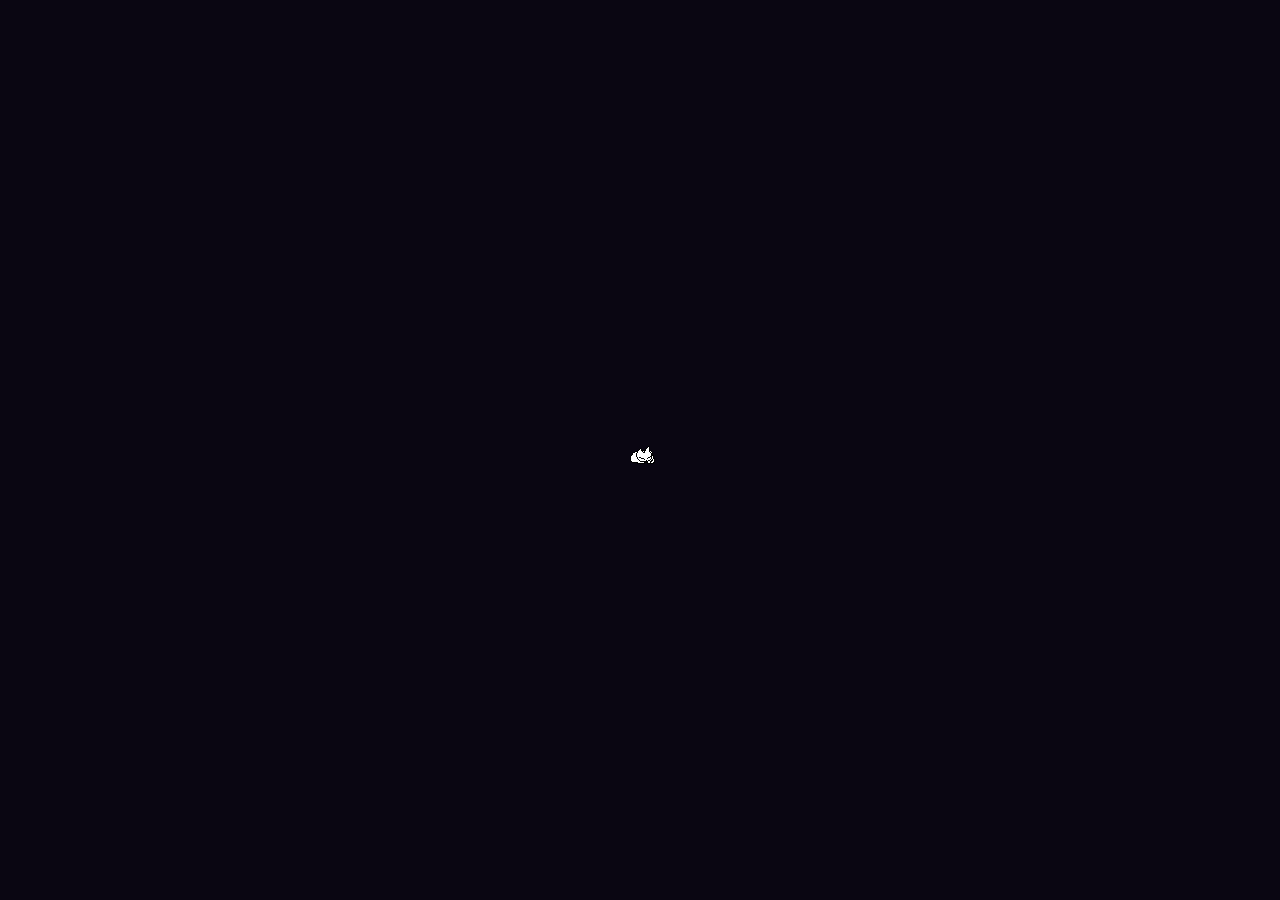
==== commit 4590e030: "neko" ====
--- a/index.html
+++ b/index.html
@@ -244,6 +244,7 @@
     </div>
   </div>
 
+  <script src="neko.js" defer></script>
   <script src="https://www.gstatic.com/firebasejs/9.22.1/firebase-app-compat.js"></script>
   <script src="https://www.gstatic.com/firebasejs/9.22.1/firebase-database-compat.js"></script>
   <script src="app.js"></script>
